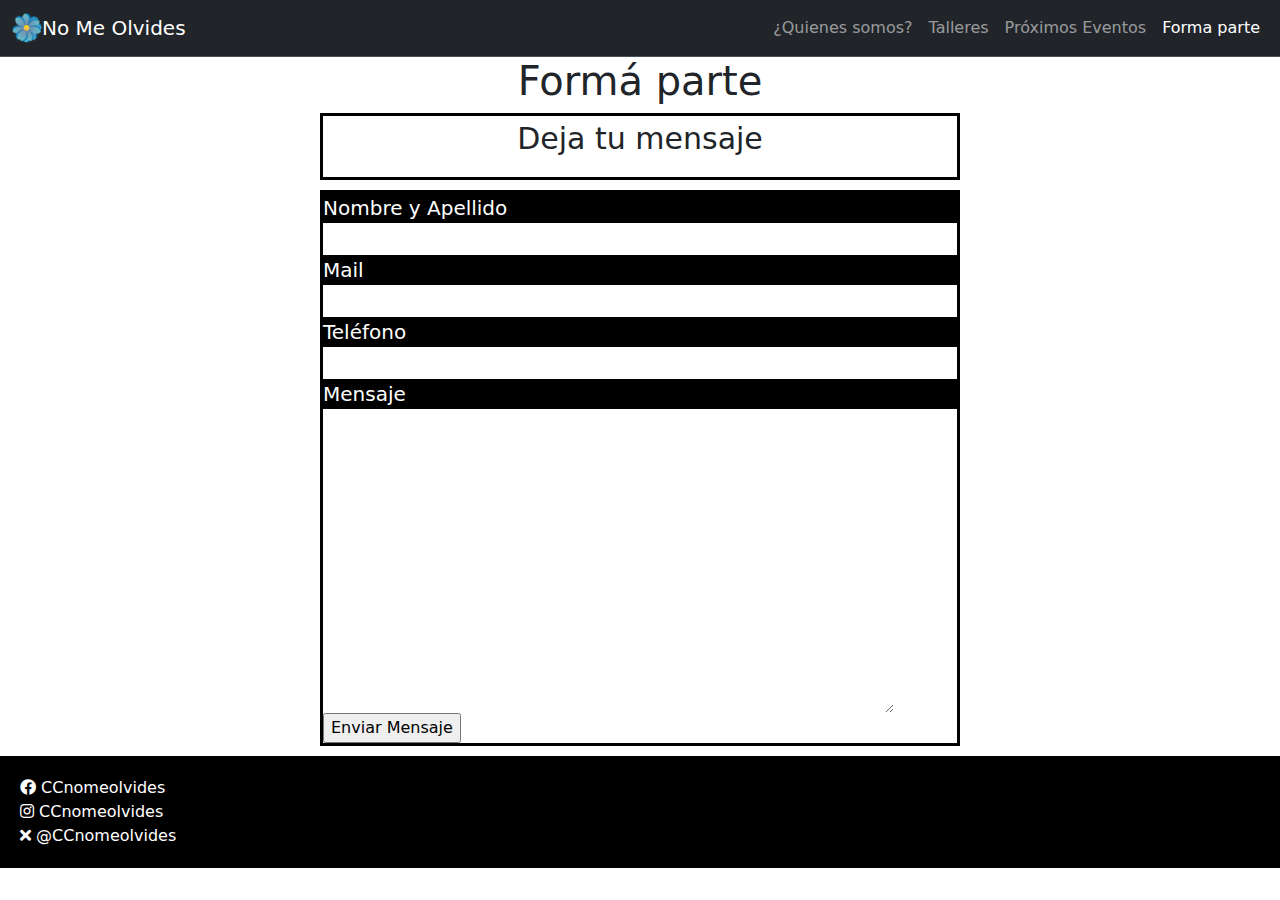
==== pages/formaparte.html @ 595bb050 "quienes somos ok" ====
<!DOCTYPE html>
<html lang="en">

<head>
    <meta charset="UTF-8">
    <meta name="viewport" content="width=device-width, initial-scale=1.0">
    <title>Centro Cultural No Me Olvides</title>
    <link rel="stylesheet" href="../styles/style.css">
    <link rel="stylesheet" href="https://cdnjs.cloudflare.com/ajax/libs/font-awesome/5.15.4/css/all.min.css">
    <link href="https://cdn.jsdelivr.net/npm/bootstrap@5.3.3/dist/css/bootstrap.min.css" rel="stylesheet"
        integrity="sha384-QWTKZyjpPEjISv5WaRU9OFeRpok6YctnYmDr5pNlyT2bRjXh0JMhjY6hW+ALEwIH" crossorigin="anonymous">
</head>

<body>
    <header>
        <nav class="navbar navbar-expand-md bg-dark border-bottom border-body" data-bs-theme="dark">
            <div class="container-fluid">
                <img src="../images/logo2.png" width="30" height="30" alt="Logo no me Olvides">
                <a class="navbar-brand" href="../index.html">No Me Olvides</a>
                <button class="navbar-toggler" type="button" data-bs-toggle="collapse"
                    data-bs-target="#navbarSupportedContent" aria-controls="navbarSupportedContent"
                    aria-expanded="false" aria-label="Toggle navigation">
                    <span class="navbar-toggler-icon"></span>
                </button>
                <div class="collapse navbar-collapse" id="navbarSupportedContent">
                    <ul class="navbar-nav ms-auto mb-lg-0">
                        <li class="nav-item">
                            <a class="nav-link" aria-current="page" href="./quienes-somos.html">¿Quienes
                                somos?</a>
                        </li>
                        <li class="nav-item">
                            <a class="nav-link" aria-current="page" href="./talleres.html">Talleres</a>
                        </li>
                        <li class="nav-item">
                            <a class="nav-link" aria-current="page" href="./proximos-eventos.html">Próximos
                                Eventos</a>
                        </li>
                        <li class="nav-item">
                            <a class="nav-link active" aria-current="page" href="./formaparte.html">Forma
                                parte</a>
                        </li>
                    </ul>
                </div>
            </div>
        </nav>
    </header>
    <main>
        <h1 class="generic-tittle">Formá parte</h1>
        <section class="dejatumensaje">
            <div>
                <p>Deja tu mensaje</p>
            </div>
        </section>
        <form class="formaparte" method="post" name="Nuevo formulario">
            <div>
                <div class="label"><label for="name">Nombre y Apellido</label></div>
                <input class="input" type="text" required="required">
            </div>
            <div>
                <div class="label"><label for="mail">Mail</label></div>
                <input class="input" type="text" required="required">
            </div>
            <div>
                <div class="label"><label for="phone">Teléfono</label></div>
                <input class="input" type="text" required="required">
            </div>
            <div>
                <div class="label"><label for="messaje">Mensaje</label></div>
                <textarea class="input" type="text" required="required" rows="10"></textarea>
            </div>
            <div>
                <input class="enviar-mensaje" type="submit" value="Enviar Mensaje">
                </input>
            </div>

        </form>
    </main>
    <footer class="footer">
        <div class="redes">
            <div><a class="icons" href="https://www.facebook.com/CCnomeolvides/" target="_blank">
                    <i class="fab fa-facebook"></i> <!-- Ícono de Facebook -->
                </a><span>CCnomeolvides</span></div>
            <div><a class="icons" href="https://www.instagram.com/CCnomeolvides/" target="_blank">
                    <i class="fab fa-instagram"></i>
                </a><span>CCnomeolvides</span></div>
            <div><a class="icons" href="https://www.x.com/CCnomeolvides/" target="_blank">
                    <i class="fas fa-times"></i>
                </a><span>@CCnomeolvides</span></div>
        </div>
    </footer>
    <script src="https://cdn.jsdelivr.net/npm/bootstrap@5.3.3/dist/js/bootstrap.bundle.min.js"
        integrity="sha384-YvpcrYf0tY3lHB60NNkmXc5s9fDVZLESaAA55NDzOxhy9GkcIdslK1eN7N6jIeHz"
        crossorigin="anonymous"></script>
</body>

</html>
---- styles/style.css ----
.header{
    display: flex;
    flex-direction: row;
    width: 100%
}
.menu{
    display: flex;
    flex-direction: row;
    list-style: none;
    width: 100%;
}

.actividades .carousel-item img {
    max-height: 500px;
    width: 100%; 
    object-fit: cover;
    }

/* cambiar, fue la única manera que encontré de separar los items */
.item{
    margin-right: 150px;

}
/* flex-grow para que ocupe toda la pantalla*/
.navigation{
    display: flex;
    background-color: black;
    align-items: center;
    width: 100%;
    justify-content: space-between;


}

.imagen{
    width: 50%;
}

.generic-tittle{
    text-align: center;
    color:black
    padding-top 30px;
    font-size: 40px;
}



@keyframes fade {
    0% { opacity: 0; }
    10% { opacity: 1; }
    30% { opacity: 1; }
    40% { opacity: 0; }
    100% { opacity: 0; }
}

.item a{
    color: whitesmoke;
    text-decoration:none;
}


/* footer */

.footer{
    display: flex;
    flex-direction: row;
    width: 100%;
    background-color: black;
    color: white;
    justify-content: space-between;
    padding: 10px;
}

.icons{
    list-style: none;
    color: white;
    text-decoration: none;
}

.redes{
    padding: 10px 10px 10px 10px;
}

/* fin del footer */

/* quienes somos */

#fotocc{
    max-height: 500px;
    object-fit: cover;
    display: flex; 
    justify-content: center; 
    align-items: center;
    width: 50%; 
    margin-left: 25%;
}
.texto-imagen{
    height: 100%; /* Asegura que el body ocupe toda la altura de la pantalla */
    margin: 0; /* Elimina los márgenes predeterminados */
    width: 50%; /* La imagen ocupa el 50% del ancho de la pantalla */
    margin-left: 25%;  
}

.parrafo{
    font-size: 12px;
    text-align: justify;
}

.titulo2{
    text-transform: capitalize;
    font-size: 20px;
    font-weight: bold;

}

.separator {
    border-top: 2px dotted #000; /* Línea punteada de 2px de grosor y color negro */
    margin: 20px 0; /* Agregar un margen para separarlo de otros elementos */
  }


@media (max-width: 776px) {
    .texto-imagen {
        display: flex;
        flex-direction: column;
        width: 100%;
        margin-left: 0%;
        padding: 10px;
    }
}    
/* fotocc está ok */
@media (max-width: 776px) {
    #fotocc {
        display: flex;
        width: 100%;
        margin-left: 0%;
    }
}


/* Nuestros talleres */
  
.card h5 {
    font-weight: bold;
    text-align: center;
}

.card p {
    text-align: justify;
}

  /* Fin de nuestros talleres */


.eventos{
    display: flex;
    flex-direction: row;
    width: 50%;
    box-sizing: border-box;
    padding: 10px 10px 10px 10px;
    margin-left: 25%;
}

.fotoseventos{
    width: 100%;

}

.eventos > div{
    display: flex; /* Utiliza flexbox para alinear los elementos en fila */
    justify-content: center;
    align-items: center; /* Alinea verticalmente los elementos */
    border: solid black 3px;
   
}

.imagenevento{
    width: 100%;
}

.parrafoeventos h2{
    text-align: center;
    background-color: #fff;
}

.parrafoeventos p{
    text-align: justify;
    padding: 10px 10px 10px 10px;
    background-color: white;
}
/* Inicio Formá parte */


.formaparte{
    margin-left: 25%;
    justify-content: center;
    border: solid black 3px;
    width: 50%;
    background-color: #fff;
    margin-top: 10px;
    margin-bottom: 10px;
}


.dejatumensaje{
    text-align: center;
    font-size: 10px;
    margin-left: 25%;
    width: 50%;
    border: solid black 3px;
    font-size: 30px;
}
.label{
    color: white;
    background-color: #000;
    width:100%;
    display: flex;
    font-size: 20px;
}

.input{
    color: black;
    background-color: white;
    width:90%;
    display: flex;
    font-size: 20px;
    border: none;

}

.boton-mensaje{
    color: #fff;
    background-color: #000;
    font-size: 15px;
}
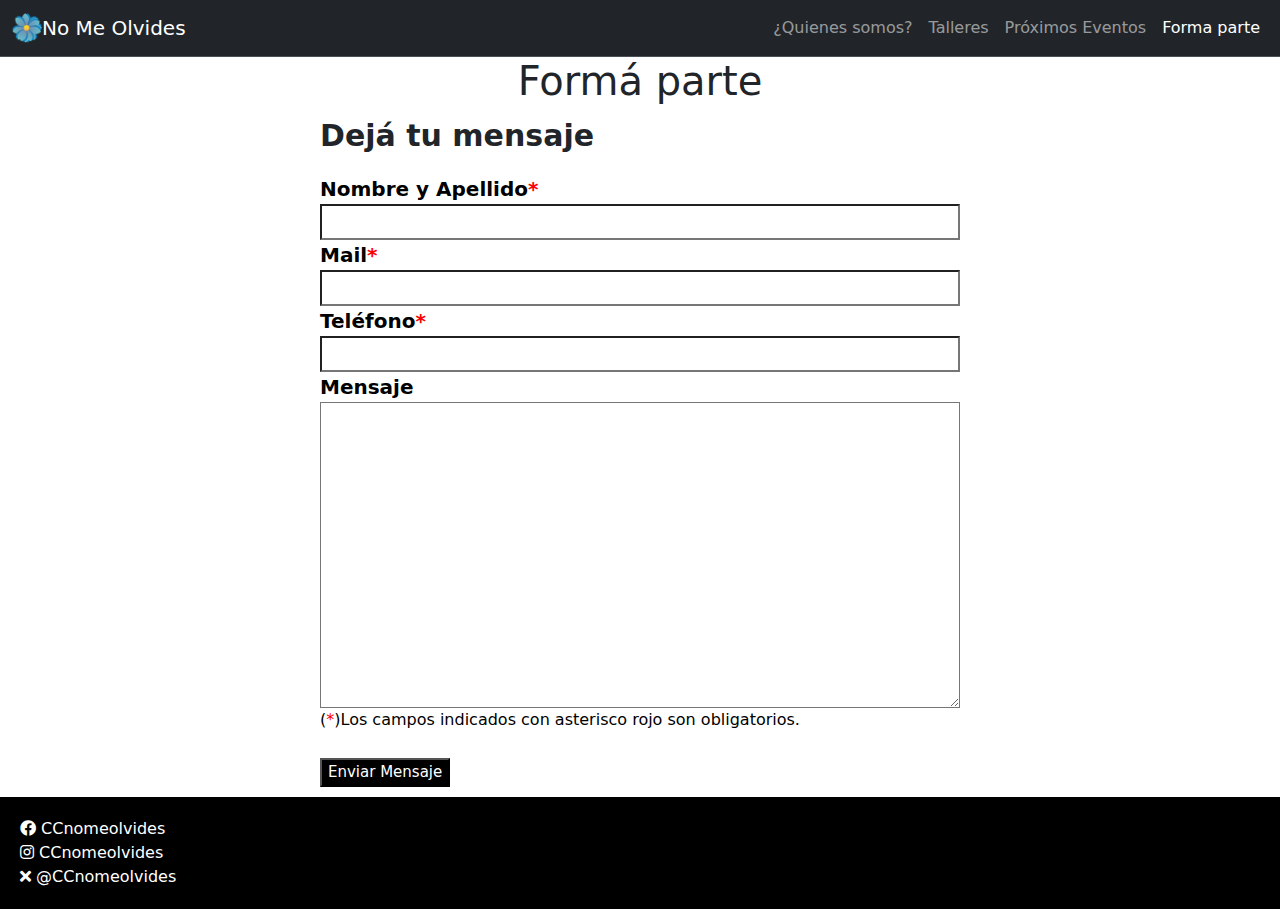
==== commit 33be924c: "forma parte ok" ====
--- a/pages/formaparte.html
+++ b/pages/formaparte.html
@@ -48,26 +48,29 @@
         <h1 class="generic-tittle">Formá parte</h1>
         <section class="dejatumensaje">
             <div>
-                <p>Deja tu mensaje</p>
+                <p>Dejá tu mensaje</p>
             </div>
         </section>
         <form class="formaparte" method="post" name="Nuevo formulario">
             <div>
-                <div class="label"><label for="name">Nombre y Apellido</label></div>
+                <div class="label"><label for="name">Nombre y Apellido</label><span class="red">*</span></div>
                 <input class="input" type="text" required="required">
             </div>
             <div>
-                <div class="label"><label for="mail">Mail</label></div>
+                <div class="label"><label for="mail">Mail</label><span class="red">*</span></div>
                 <input class="input" type="text" required="required">
             </div>
             <div>
-                <div class="label"><label for="phone">Teléfono</label></div>
+                <div class="label"><label for="phone">Teléfono</label><span class="red">*</span></div>
                 <input class="input" type="text" required="required">
             </div>
             <div>
                 <div class="label"><label for="messaje">Mensaje</label></div>
-                <textarea class="input" type="text" required="required" rows="10"></textarea>
+                <textarea class="input" type="text" rows="10"></textarea>
             </div>
+            <p>
+                (<span class="red">*</span>)Los campos indicados con asterisco rojo son obligatorios.
+            </p>
             <div>
                 <input class="enviar-mensaje" type="submit" value="Enviar Mensaje">
                 </input>
--- a/styles/style.css
+++ b/styles/style.css
@@ -1,67 +1,22 @@
-.header{
-    display: flex;
-    flex-direction: row;
-    width: 100%
-}
-.menu{
-    display: flex;
-    flex-direction: row;
-    list-style: none;
-    width: 100%;
-}
-
 .actividades .carousel-item img {
     max-height: 500px;
-    width: 100%; 
+    width: 100%;
     object-fit: cover;
-    }
-
-/* cambiar, fue la única manera que encontré de separar los items */
-.item{
-    margin-right: 150px;
-
-}
-/* flex-grow para que ocupe toda la pantalla*/
-.navigation{
-    display: flex;
-    background-color: black;
-    align-items: center;
-    width: 100%;
-    justify-content: space-between;
-
-
-}
-
-.imagen{
-    width: 50%;
-}
-
-.generic-tittle{
+}
+
+
+/* h1 para todos los html */
+
+.generic-tittle {
     text-align: center;
-    color:black
-    padding-top 30px;
+    color: black padding-top 30px;
     font-size: 40px;
 }
 
 
-
-@keyframes fade {
-    0% { opacity: 0; }
-    10% { opacity: 1; }
-    30% { opacity: 1; }
-    40% { opacity: 0; }
-    100% { opacity: 0; }
-}
-
-.item a{
-    color: whitesmoke;
-    text-decoration:none;
-}
-
-
 /* footer */
 
-.footer{
+.footer {
     display: flex;
     flex-direction: row;
     width: 100%;
@@ -71,13 +26,13 @@
     padding: 10px;
 }
 
-.icons{
+.icons {
     list-style: none;
     color: white;
     text-decoration: none;
 }
 
-.redes{
+.redes {
     padding: 10px 10px 10px 10px;
 }
 
@@ -85,28 +40,32 @@
 
 /* quienes somos */
 
-#fotocc{
+#fotocc {
     max-height: 500px;
     object-fit: cover;
-    display: flex; 
-    justify-content: center; 
+    display: flex;
+    justify-content: center;
     align-items: center;
-    width: 50%; 
-    margin-left: 25%;
-}
-.texto-imagen{
-    height: 100%; /* Asegura que el body ocupe toda la altura de la pantalla */
-    margin: 0; /* Elimina los márgenes predeterminados */
-    width: 50%; /* La imagen ocupa el 50% del ancho de la pantalla */
-    margin-left: 25%;  
-}
-
-.parrafo{
+    width: 50%;
+    margin-left: 25%;
+}
+
+.texto-imagen {
+    height: 100%;
+    /* Asegura que el body ocupe toda la altura de la pantalla */
+    margin: 0;
+    /* Elimina los márgenes predeterminados */
+    width: 50%;
+    /* La imagen ocupa el 50% del ancho de la pantalla */
+    margin-left: 25%;
+}
+
+.parrafo {
     font-size: 12px;
     text-align: justify;
 }
 
-.titulo2{
+.titulo2 {
     text-transform: capitalize;
     font-size: 20px;
     font-weight: bold;
@@ -114,12 +73,15 @@
 }
 
 .separator {
-    border-top: 2px dotted #000; /* Línea punteada de 2px de grosor y color negro */
-    margin: 20px 0; /* Agregar un margen para separarlo de otros elementos */
-  }
-
-
-@media (max-width: 776px) {
+    border-top: 2px dotted #000;
+    /* Línea punteada de 2px de grosor y color negro */
+    margin: 20px 0;
+    /* Agregar un margen para separarlo de otros elementos */
+}
+
+/* logro que ocupe la totalidad de la pantalla horizontal para mobile */
+
+@media (max-width: 767px) {
     .texto-imagen {
         display: flex;
         flex-direction: column;
@@ -127,9 +89,10 @@
         margin-left: 0%;
         padding: 10px;
     }
-}    
+}
+
 /* fotocc está ok */
-@media (max-width: 776px) {
+@media (max-width: 767px) {
     #fotocc {
         display: flex;
         width: 100%;
@@ -139,7 +102,7 @@
 
 
 /* Nuestros talleres */
-  
+
 .card h5 {
     font-weight: bold;
     text-align: center;
@@ -149,87 +112,162 @@
     text-align: justify;
 }
 
-  /* Fin de nuestros talleres */
-
-
-.eventos{
+/* Fin de nuestros talleres */
+
+/* Próximos eventos */
+
+.eventos {
     display: flex;
     flex-direction: row;
     width: 50%;
     box-sizing: border-box;
-    padding: 10px 10px 10px 10px;
-    margin-left: 25%;
-}
-
-.fotoseventos{
-    width: 100%;
-
-}
-
-.eventos > div{
-    display: flex; /* Utiliza flexbox para alinear los elementos en fila */
+    margin-left: 25%;
+    margin-top: 1%;
+    margin-bottom: 1%;
+
+}
+
+
+
+.fotoseventos {
+    width: 100%;
+
+}
+
+.eventos>div {
     justify-content: center;
-    align-items: center; /* Alinea verticalmente los elementos */
+    align-items: center;
+    /* Alinea verticalmente los elementos */
     border: solid black 3px;
-   
-}
-
-.imagenevento{
-    width: 100%;
-}
-
-.parrafoeventos h2{
+    width: 100%;
+    display: grid;
+    grid-template-columns: 1fr 2fr;
+
+}
+
+div.parrafoeventos {
+    display: flex;
+    flex-direction: column;
+}
+
+.imagenevento {
+    width: 100%;
+}
+
+.parrafoeventos h2 {
     text-align: center;
     background-color: #fff;
-}
-
-.parrafoeventos p{
+    display: flex;
+    flex-direction: column;
+    font-size: 3vw;
+    font-weight: bolder;
+
+}
+
+.parrafoeventos p {
     text-align: justify;
     padding: 10px 10px 10px 10px;
     background-color: white;
-}
+    font-size: 1.25vw;
+
+
+}
+
+@media (max-width: 767px) {
+    .eventos {
+        display: flex;
+        flex-direction: column;
+        width: 100%;
+        margin-left: 0%;
+        padding: 10px;
+    }
+
+    .parrafoeventos p {
+        text-align: justify;
+        padding: 5px 5px 5px 5px;
+        background-color: white;
+        font-size: 3vw;
+    }
+
+    .parrafoeventos h2 {
+        text-align: center;
+        background-color: #fff;
+        font-size: 3vh;
+        font-weight: bolder;
+        margin-bottom: 0.2rem;
+    }
+
+}
+
+/* Fin de próximos eventos */
+
 /* Inicio Formá parte */
 
 
-.formaparte{
+.formaparte {
     margin-left: 25%;
     justify-content: center;
-    border: solid black 3px;
     width: 50%;
     background-color: #fff;
     margin-top: 10px;
     margin-bottom: 10px;
-}
-
-
-.dejatumensaje{
-    text-align: center;
-    font-size: 10px;
-    margin-left: 25%;
-    width: 50%;
-    border: solid black 3px;
+    color: black;
+}
+
+
+.dejatumensaje {
+    margin-left: 25%;
+    width: 50%;
     font-size: 30px;
-}
-.label{
-    color: white;
-    background-color: #000;
-    width:100%;
-    display: flex;
-    font-size: 20px;
-}
-
-.input{
+    font-weight: bold;
+
+}
+
+.label {
     color: black;
     background-color: white;
-    width:90%;
+    width: 100%;
     display: flex;
     font-size: 20px;
-    border: none;
-
-}
-
-.boton-mensaje{
+    font-weight: bold;
+
+}
+
+.input {
+    color: black;
+    background-color: white;
+    width: 100%;
+    display: flex;
+    font-size: 20px;
+
+}
+
+.enviar-mensaje {
     color: #fff;
     background-color: #000;
     font-size: 15px;
+    margin-top: 10px;
+}
+
+.red{
+    color: red;
+}
+
+
+@media (max-width: 767px) {
+    .formaparte {
+        display: flex;
+        flex-direction: column;
+        width: 100%;
+        margin-left: 0%;
+        padding: 10px;
+    }
+    .dejatumensaje {
+        margin-left: 0%;
+        width: 100%;
+        font-size: 30px;
+        font-weight: bold;
+        display: none;
+    
+    }
 }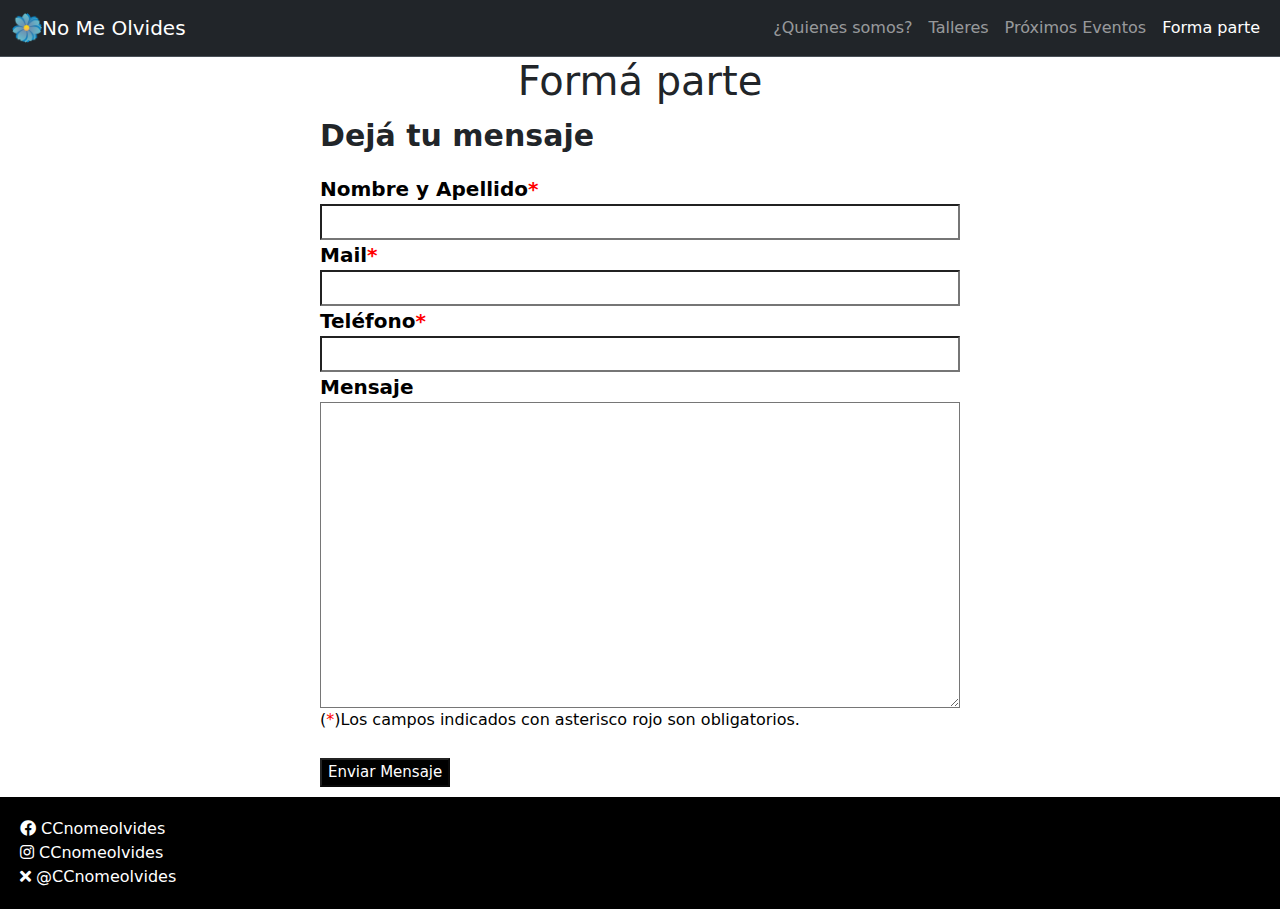
==== commit 52f22fd0: "inhabilitar botón de enviar" ====
--- a/pages/formaparte.html
+++ b/pages/formaparte.html
@@ -72,10 +72,10 @@
                 (<span class="red">*</span>)Los campos indicados con asterisco rojo son obligatorios.
             </p>
             <div>
-                <input class="enviar-mensaje" type="submit" value="Enviar Mensaje">
+                <input class="enviar-mensaje" type="submit" value="Enviar Mensaje" disabled="disabled">
                 </input>
             </div>
-
+            <!-- desabilito el botón para que no se rompa -->
         </form>
     </main>
     <footer class="footer">
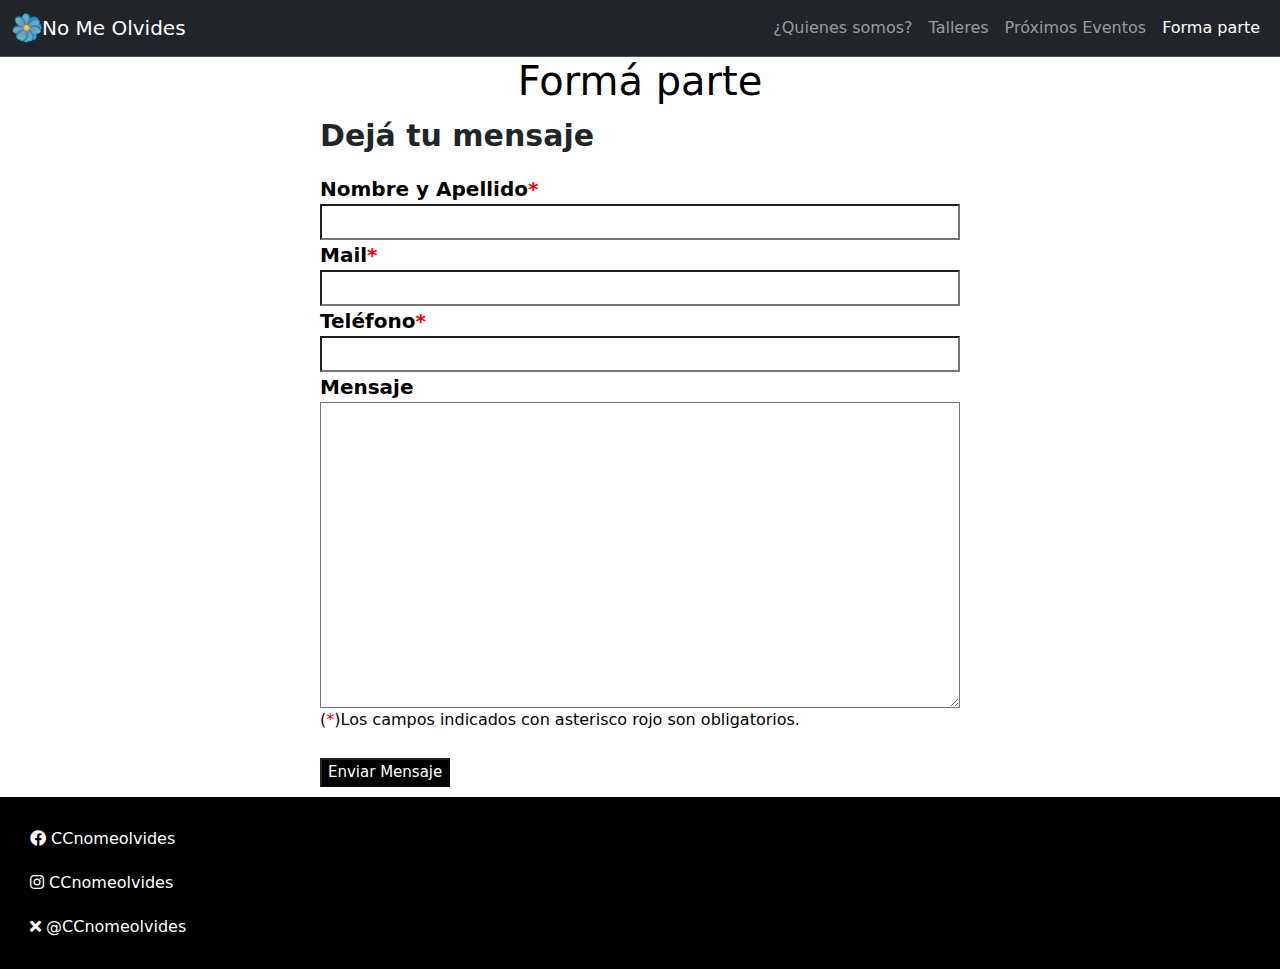
==== commit a7eb153d: "sass" ====
--- a/pages/formaparte.html
+++ b/pages/formaparte.html
@@ -5,7 +5,7 @@
     <meta charset="UTF-8">
     <meta name="viewport" content="width=device-width, initial-scale=1.0">
     <title>Centro Cultural No Me Olvides</title>
-    <link rel="stylesheet" href="../styles/style.css">
+    <link rel="stylesheet" href="../style.css">
     <link rel="stylesheet" href="https://cdnjs.cloudflare.com/ajax/libs/font-awesome/5.15.4/css/all.min.css">
     <link href="https://cdn.jsdelivr.net/npm/bootstrap@5.3.3/dist/css/bootstrap.min.css" rel="stylesheet"
         integrity="sha384-QWTKZyjpPEjISv5WaRU9OFeRpok6YctnYmDr5pNlyT2bRjXh0JMhjY6hW+ALEwIH" crossorigin="anonymous">
--- a/style.css
+++ b/style.css
@@ -0,0 +1,236 @@
+@charset "UTF-8";
+footer {
+  display: flex;
+  flex-direction: row;
+  width: 100%;
+  background-color: black;
+  color: white;
+  justify-content: space-between;
+  padding: 10px;
+}
+footer div {
+  padding: 10px 10px 10px 10px;
+}
+footer div div a {
+  list-style: none;
+  color: white;
+  text-decoration: none;
+}
+
+/*index*/
+.actividades .carousel-item img {
+  max-height: 500px;
+  width: 100%;
+  object-fit: cover;
+}
+
+/* quienes somos */
+#fotocc {
+  max-height: 500px;
+  object-fit: cover;
+  display: flex;
+  justify-content: center;
+  align-items: center;
+  width: 50%;
+  margin-left: 25%;
+}
+
+.texto-imagen {
+  height: 100%;
+  margin: 0;
+  width: 50%;
+  margin-left: 25%;
+}
+
+.parrafo {
+  font-size: 12px;
+  text-align: justify;
+}
+
+/*hacer una de títulos*/
+.generic-tittle {
+  text-align: center;
+  color: black;
+  font-size: 40px;
+}
+
+.titulo2 {
+  text-transform: capitalize;
+  font-size: 20px;
+  font-weight: bold;
+}
+
+.separator {
+  border-top: 2px dotted #000;
+  /* Línea punteada de 2px de grosor y color negro */
+  margin: 20px 0;
+  /* Agregar un margen para separarlo de otros elementos */
+}
+
+@media (max-width: 767px) {
+  .texto-imagen {
+    display: flex;
+    flex-direction: column;
+    width: 100%;
+    margin-left: 0%;
+    padding: 10px;
+  }
+}
+/* fotocc está ok */
+@media (max-width: 767px) {
+  #fotocc {
+    display: flex;
+    width: 100%;
+    margin-left: 0%;
+  }
+}
+/* Nuestros talleres */
+.card h5 {
+  font-weight: bold;
+  text-align: center;
+}
+
+.card p {
+  text-align: justify;
+}
+
+/* Fin de nuestros talleres */
+/* Próximos eventos */
+.eventos {
+  display: flex;
+  flex-direction: row;
+  width: 50%;
+  box-sizing: border-box;
+  margin-left: 25%;
+  margin-top: 1%;
+  margin-bottom: 1%;
+}
+
+.fotoseventos {
+  width: 100%;
+}
+
+.eventos > div {
+  justify-content: center;
+  align-items: center;
+  /* Alinea verticalmente los elementos */
+  border: solid black 3px;
+  width: 100%;
+  display: grid;
+  grid-template-columns: 1fr 2fr;
+}
+
+div.parrafoeventos {
+  display: flex;
+  flex-direction: column;
+}
+
+.imagenevento {
+  width: 100%;
+}
+
+.parrafoeventos h2 {
+  text-align: center;
+  background-color: white;
+  display: flex;
+  flex-direction: column;
+  font-size: 3vw;
+  font-weight: bolder;
+}
+
+.parrafoeventos p {
+  text-align: justify;
+  padding: 10px 10px 10px 10px;
+  background-color: white;
+  font-size: 1.25vw;
+}
+
+@media (max-width: 767px) {
+  .eventos {
+    display: flex;
+    flex-direction: column;
+    width: 100%;
+    margin-left: 0%;
+    padding: 10px;
+  }
+  .parrafoeventos p {
+    text-align: justify;
+    padding: 5px 5px 5px 5px;
+    background-color: white;
+    font-size: 3vw;
+  }
+  .parrafoeventos h2 {
+    text-align: center;
+    background-color: white;
+    font-size: 3vh;
+    font-weight: bolder;
+    margin-bottom: 0.2rem;
+  }
+}
+/* Fin de próximos eventos */
+/* Inicio Formá parte */
+/*ver como queda*/
+.formaparte {
+  color: black;
+  background-color: white;
+  display: inherit;
+  margin-left: 25%;
+  justify-content: center;
+  width: 50%;
+  margin-top: 10px;
+  margin-bottom: 10px;
+}
+
+.dejatumensaje {
+  margin-left: 25%;
+  width: 50%;
+  font-size: 30px;
+  font-weight: bold;
+}
+
+.label {
+  color: black;
+  background-color: white;
+  display: flex;
+  width: 100%;
+  font-size: 20px;
+  font-weight: bold;
+}
+
+.input {
+  color: black;
+  background-color: white;
+  display: flex;
+  width: 100%;
+  font-size: 20px;
+}
+
+.enviar-mensaje {
+  color: white;
+  background-color: black;
+  font-size: 15px;
+  margin-top: 10px;
+}
+
+.red {
+  color: red;
+}
+
+@media (max-width: 767px) {
+  .formaparte {
+    display: flex;
+    flex-direction: column;
+    width: 100%;
+    margin-left: 0%;
+    padding: 10px;
+  }
+  .dejatumensaje {
+    margin-left: 0%;
+    width: 100%;
+    font-size: 30px;
+    font-weight: bold;
+    display: none;
+  }
+}
+
+/*# sourceMappingURL=style.css.map */
